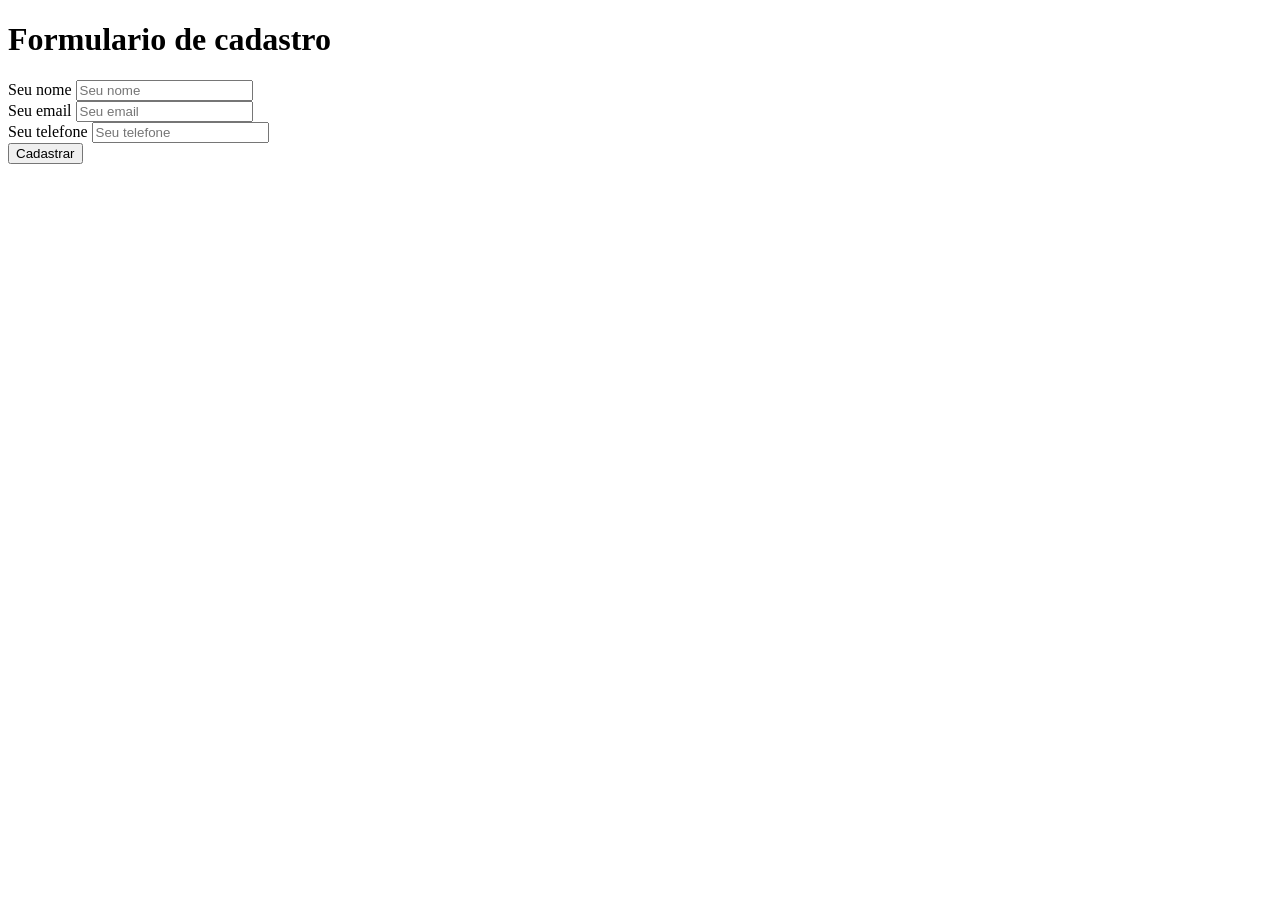
==== fomulario.html @ 5ea74502 "first commit" ====
<!DOCTYPE html>
<html lang="pt-br">
<head>
    <meta charset="UTF-8">
    <meta name="viewport" content="width=device-width, initial-scale=1.0">
    <title>formulario HTML</title>
</head>
<body>
    <h1>Formulario de cadastro</h1>
    <form>
        <label for="Seu nome">Seu nome</label>
        <input type="text" placeholder="Seu nome"/>
        <br />
        <label for="email">Seu email</label>
        <input type="Seu email" placeholder="Seu email"/>
        <br />
        <label for="Seu telefone">Seu telefone</label>
        <input type="Seu telefone" placeholder="Seu telefone"/> <br />
        <button>
            Cadastrar
        </button>

        
    </form>
    
</body>
</html>
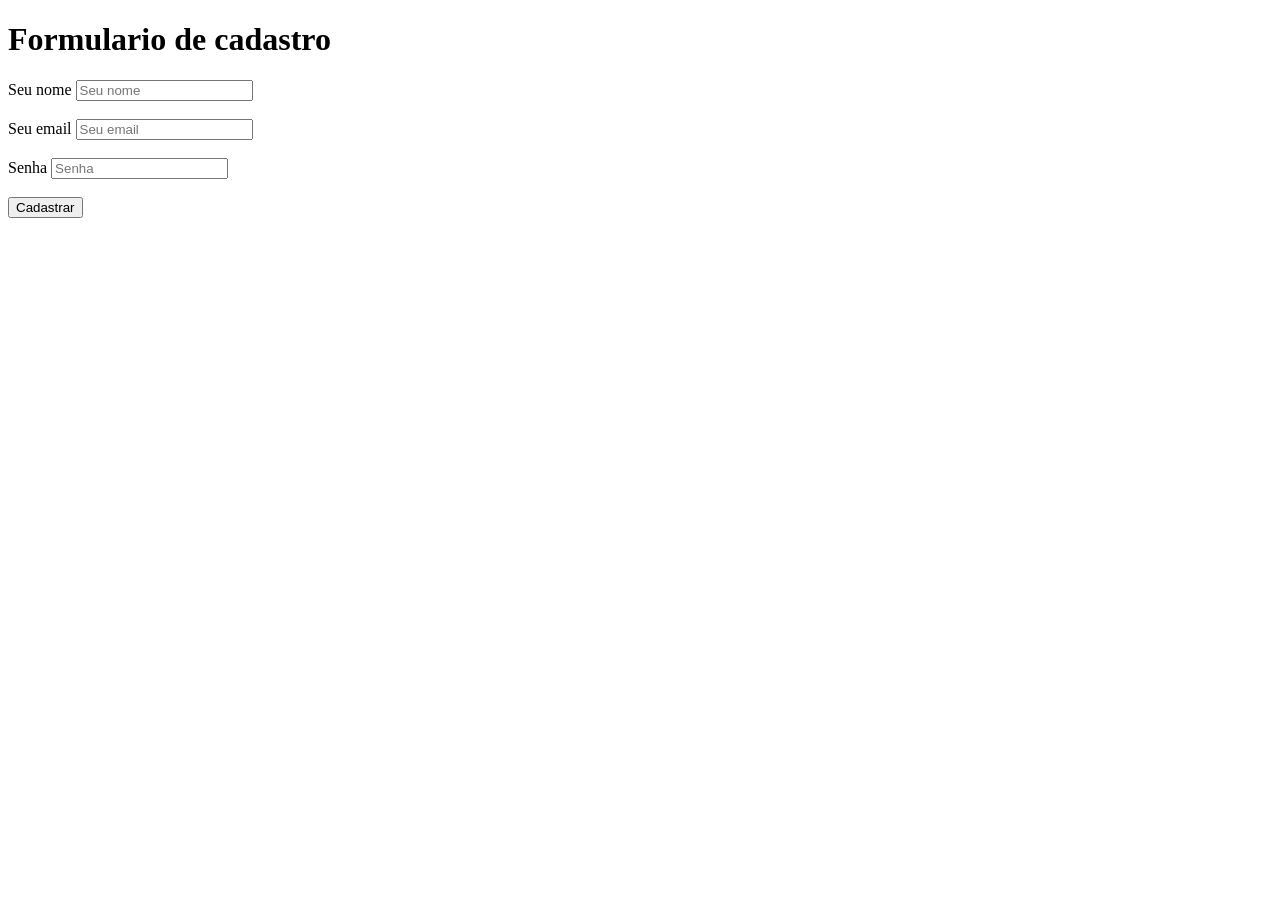
==== commit 7cc63690: "Add files via upload correção do exercicio" ====
--- a/fomulario.html
+++ b/fomulario.html
@@ -1,30 +1,33 @@
-
-<!DOCTYPE html>
-<html lang="pt-br">
-<head>
-    <meta charset="UTF-8">
-    <meta name="viewport" content="width=device-width, initial-scale=1.0">
-    <title>formulario HTML</title>
-</head>
-<body>
-    <h1>Formulario de cadastro</h1>
-    <form>
-        <label for="Seu nome">Seu nome</label>
-        <input type="text" placeholder="Seu nome"/>
-        <br />
-        <label for="email">Seu email</label>
-        <input type="Seu email" placeholder="Seu email"/>
-        <br />
-        <label for="Seu telefone">Seu telefone</label>
-        <input type="Seu telefone" placeholder="Seu telefone"/> <br />
-        <button>
-            Cadastrar
-        </button>
-
-        
-    </form>
-    
-</body>
-</html>
-
-
+
+<!DOCTYPE html>
+<html lang="pt-br">
+<head>
+    <meta charset="UTF-8">
+    <meta name="viewport" content="width=device-width, initial-scale=1.0">
+    <title>formulario HTML</title>
+</head>
+<body>
+    <h1>Formulario de cadastro</h1>
+    <form>
+        <label for="Seu nome">Seu nome</label>
+        <input id="Seu nome" type="text" placeholder="Seu nome"/>
+        <br />
+        <br/>
+        <label for="email">Seu email</label>
+        <input id="email" type="text" placeholder="Seu email"/>
+        <br />
+        <br/>
+        <label for="Senha">Senha</label>
+        <input id="Senha" type="password" placeholder="Senha"/> <br />
+        <br/>
+        <button>
+            Cadastrar
+        </button>
+
+        
+    </form>
+    
+</body>
+</html>
+
+
